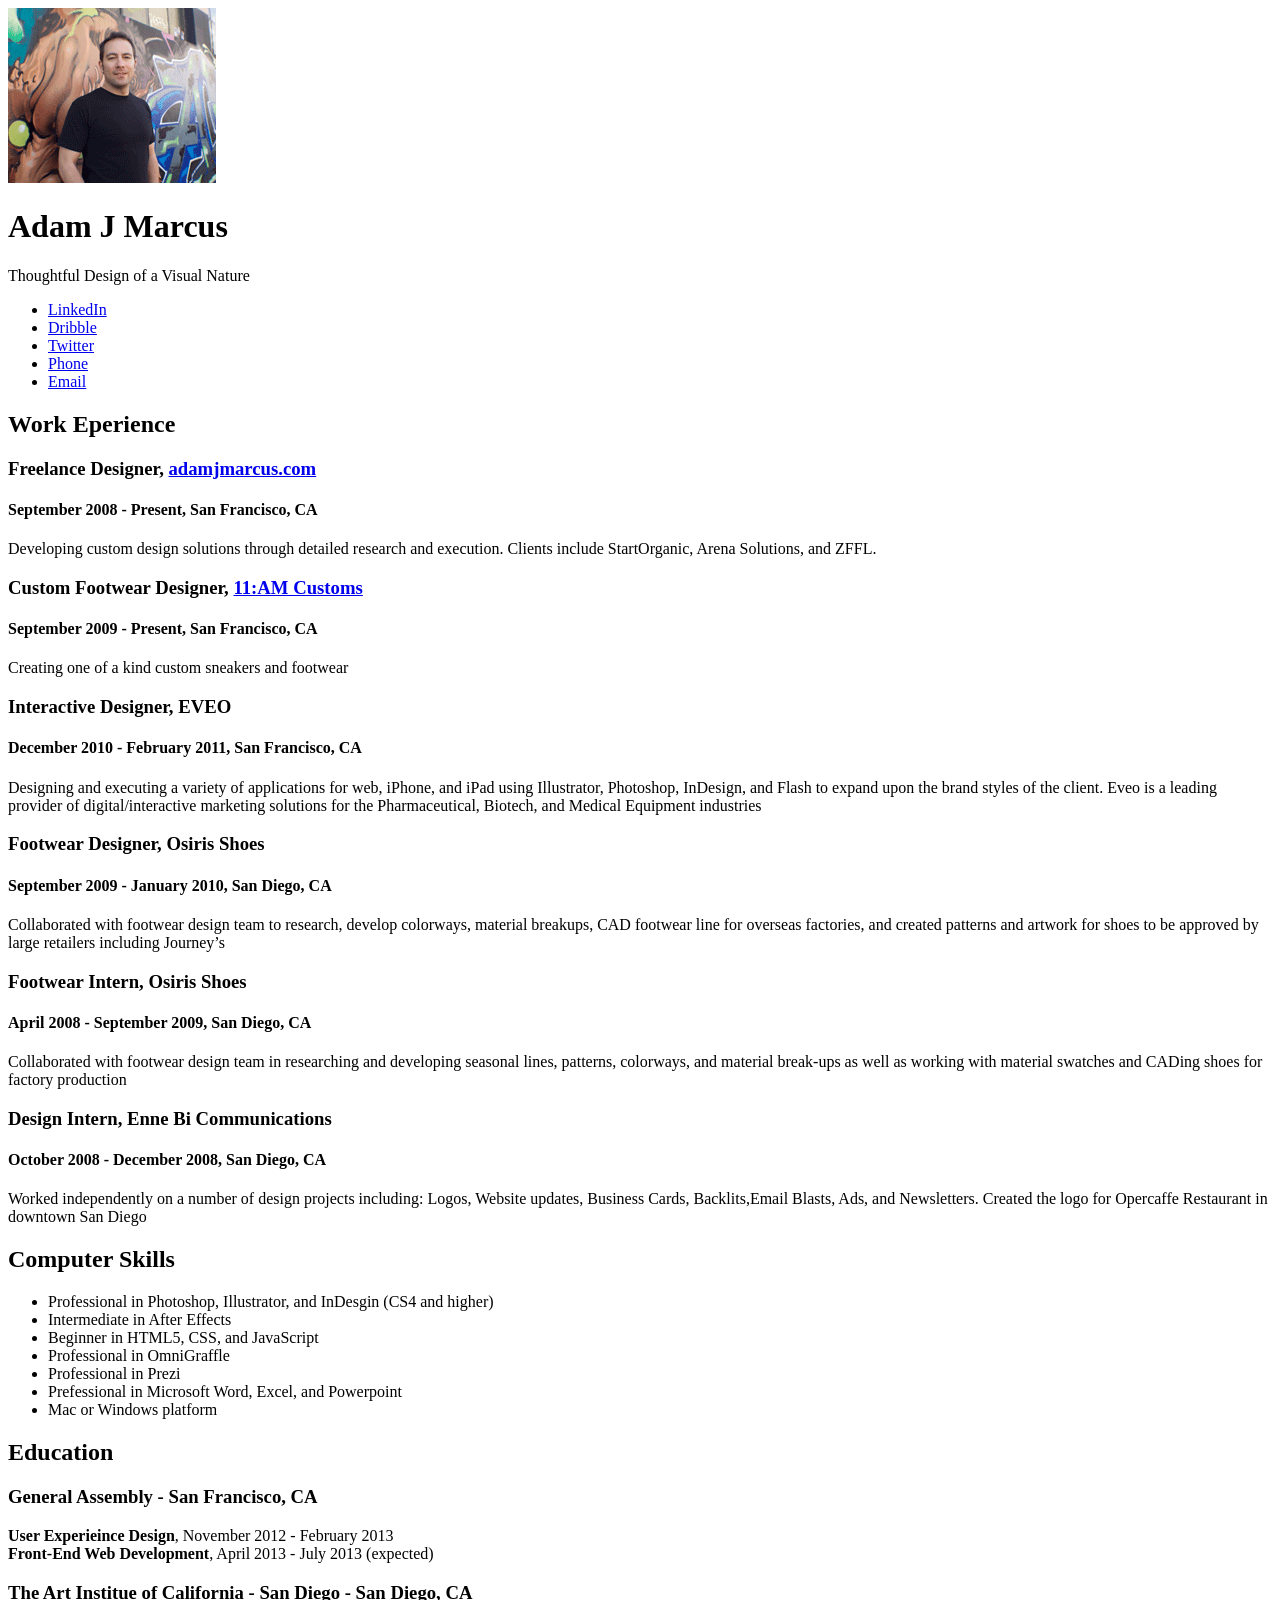
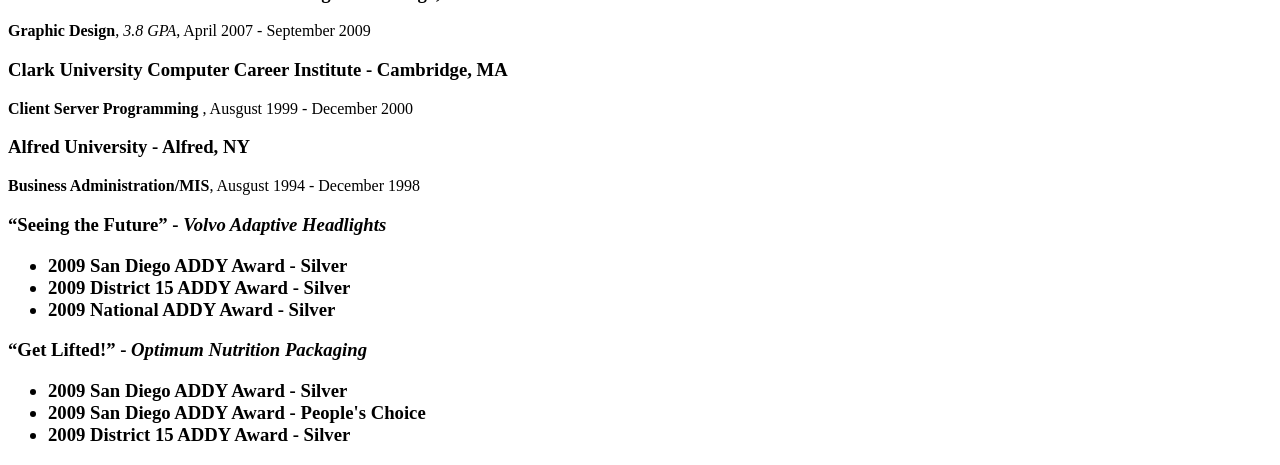
==== index.html @ 9d2f4482 "Moved files out of folder" ====
<!DOCTYPE html>
<html lang="en">
	
	<head>
		<link href='http://fonts.googleapis.com/css?family=Noto+Sans:400,700italic|Average+Sans' rel='stylesheet' type='text/css'>
		<meta charset="utf-8" />
		<title> Adam J Marcus is a Designer </title>
		<link rel="stylesheet" href="css/style.css" />
	</head>

	<body>
		<div class="content-container">
			<div class="header clearfix">
				<img class="image" src="images/adam_pic.png" width="208" height="175" alt="Adam J Marcus">
					<div class="info">
						<div class="name">
							<h1 id="description">Adam J Marcus</h1>
							<p class="sub-text">Thoughtful Design of a Visual Nature</p>
						</div>
						<div id="contact">
						<ul class="social-media-nav">
							<li class="linkedin"><a href="http://www.linkedin.com/in/adamjmarcus/" target="_blank">LinkedIn</a></li>
							<li class="dribble"><a href="https://dribbble.com/adamjmarcus" target="_blank">Dribble</a></li>
							<li class="twitter"><a href="https://twitter.com/adamjmarcus" target="_blank">Twitter</a></li>
							<li class="phone"><a href="tel: 858-967-0006">Phone</a></li>
							<li class="email"><a href="mailto: adam@adamjmarcus.com">Email</a></li>
						</ul>
						</div>
					</div>	
			</div>

				<div class="experieince">
					<div class="work">
						<div class="hr"></div>
							<h2>Work Eperience</h2>
							<h3>Freelance Designer, <a class="links" href ="http://www.adamjmarcus.com" target="_blank">adamjmarcus.com</a></h3>
							<h4>September 2008 - Present, San Francisco, CA</h4>
							<p>Developing custom design solutions through detailed research and execution. Clients include StartOrganic, Arena Solutions, and ZFFL.</p>

							<h3>Custom Footwear Designer, <a class="links" href ="http://www.11amcustoms.com" target="_blank">11:AM Customs</a></h3> 
							<h4>September 2009 - Present, San Francisco, CA</h4>
							<p>Creating one of a kind custom sneakers and footwear</p>

							<h3>Interactive Designer, EVEO</h3> 
							<h4>December 2010 - February 2011, San Francisco, CA</h4>
							<p>Designing and executing a variety of applications for web, iPhone, and iPad  using Illustrator, 
			  				Photoshop, InDesign, and Flash to expand upon the brand styles of the client. Eveo is a leading provider of digital/interactive marketing solutions for the Pharmaceutical, Biotech, and Medical Equipment industries</p>

			  				<h3>Footwear Designer, Osiris Shoes</h3> 
			  				<h4>September 2009 - January 2010, San Diego, CA</h4>
							<p>Collaborated with footwear design team to research, develop colorways, material breakups, CAD footwear line for overseas factories, and created patterns and artwork for shoes to be approved by large retailers including Journey’s</p>

							<h3>Footwear Intern, Osiris Shoes</h3> 
							<h4>April 2008 - September 2009, San Diego, CA</h4>
							<p>Collaborated with footwear design team in researching and developing seasonal lines, patterns, colorways, and material break-ups as well as working with material swatches and CADing shoes for factory production</p>

							<h3>Design Intern, Enne Bi Communications</h3> 
							<h4>October 2008 - December 2008, San Diego, CA</h4>
							<p> Worked independently on a number of design projects including: Logos, Website updates, Business Cards, Backlits,Email Blasts, Ads, and Newsletters. Created the logo for Opercaffe Restaurant in downtown San Diego</p>
						<div class="hr"></div>

						<div class="skills">
						<h2>Computer Skills</h2>
									<ul>
										<li>Professional in Photoshop, Illustrator, and InDesgin (CS4 and higher)</li>
										<li>Intermediate in After Effects</li>
										<li>Beginner in HTML5, CSS, and JavaScript</li>
										<li>Professional in OmniGraffle</li>
										<li>Professional in Prezi</li>
										<li>Prefessional in Microsoft Word, Excel, and Powerpoint</li>
										<li>Mac or Windows platform</li>
									</ul>
							
						<div class="hr"></div>

						<div class="education">
						<h2>Education</h2>
							<h3>General Assembly - San Francisco, CA</h3>
							<p><strong> User Experieince Design</strong>, November 2012 - February 2013
							<br><strong> Front-End Web Development</strong>, April 2013 - July 2013 (expected)</p>

							<h3>The Art Institue of California - San Diego - San Diego, CA</h3>
							<p><strong> Graphic Design</strong>, <em>3.8 GPA</em>, April 2007 - September 2009</p>

							<h3>Clark University Computer Career Institute - Cambridge, MA</h3>
							<p><strong> Client Server Programming </strong>, Ausgust 1999 - December 2000</p>

							<h3>Alfred University - Alfred, NY</h3>
							<p><strong> Business Administration/MIS</strong>, Ausgust 1994 - December 1998</p>

						<div class="hr"></div>

						<div class="awards">


						<h3> &ldquo;Seeing the Future&rdquo; - <em> Volvo Adaptive Headlights </em>
					
							<ul>
								<li> 2009 San Diego ADDY Award - Silver </li>

								<li> 2009 District 15 ADDY Award - Silver </li>

								<li> 2009 National ADDY Award - Silver </li>			
					  		</ul>

						<h3> &ldquo;Get Lifted!&rdquo; - <em> Optimum Nutrition Packaging </em>
					
							<ul>
								<li> 2009 San Diego ADDY Award - Silver </li>

								<li> 2009 San Diego ADDY Award - People's Choice </li>

								<li> 2009 District 15 ADDY Award - Silver </li>			
							</ul>
						</div>
					</div>
				</div>
			</div>
		</div>


	</div>

	</body>
	</html>
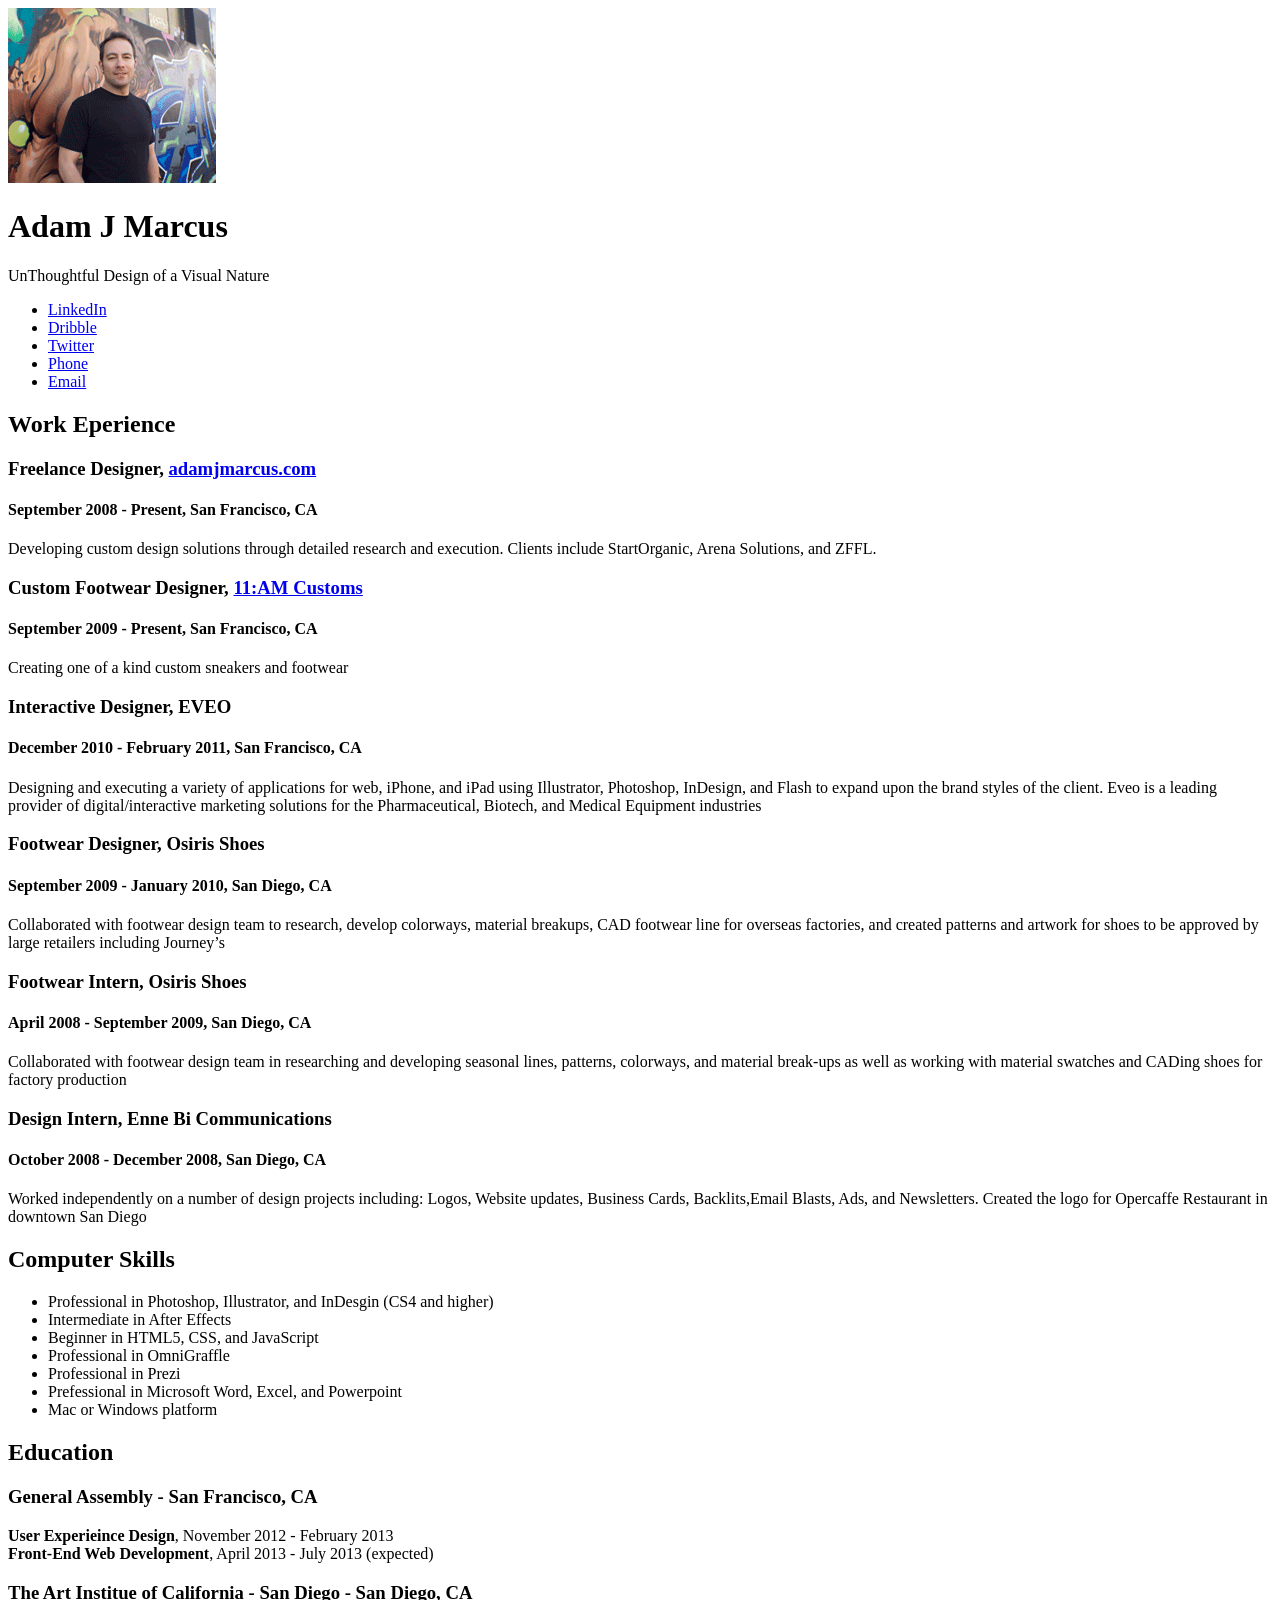
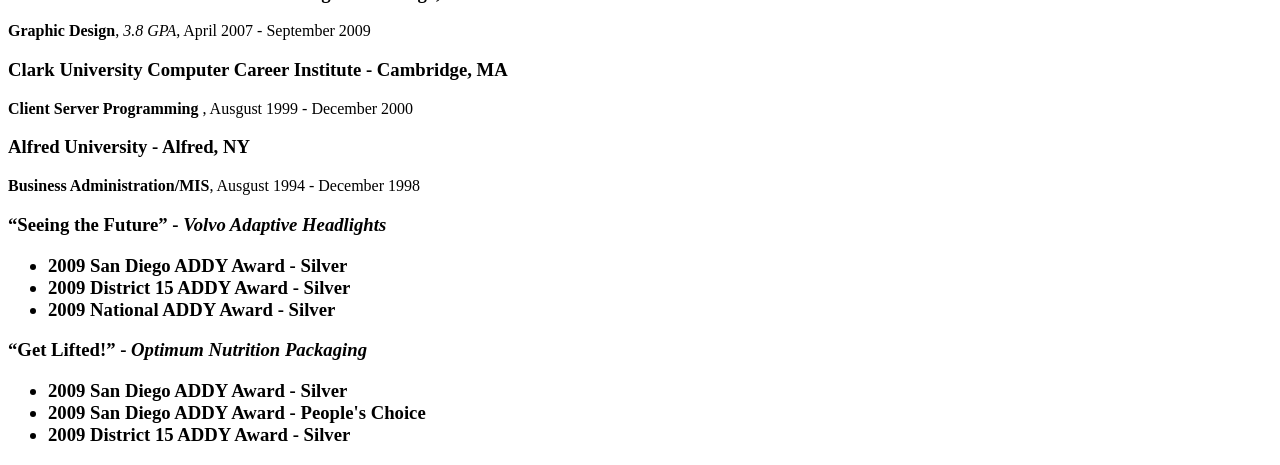
==== commit 36353437: "Making a merge conflict!" ====
--- a/index.html
+++ b/index.html
@@ -1,6 +1,6 @@
 <!DOCTYPE html>
 <html lang="en">
-	
+
 	<head>
 		<link href='http://fonts.googleapis.com/css?family=Noto+Sans:400,700italic|Average+Sans' rel='stylesheet' type='text/css'>
 		<meta charset="utf-8" />
@@ -15,7 +15,7 @@
 					<div class="info">
 						<div class="name">
 							<h1 id="description">Adam J Marcus</h1>
-							<p class="sub-text">Thoughtful Design of a Visual Nature</p>
+							<p class="sub-text">UnThoughtful Design of a Visual Nature</p>
 						</div>
 						<div id="contact">
 						<ul class="social-media-nav">
@@ -26,7 +26,7 @@
 							<li class="email"><a href="mailto: adam@adamjmarcus.com">Email</a></li>
 						</ul>
 						</div>
-					</div>	
+					</div>
 			</div>
 
 				<div class="experieince">
@@ -37,24 +37,24 @@
 							<h4>September 2008 - Present, San Francisco, CA</h4>
 							<p>Developing custom design solutions through detailed research and execution. Clients include StartOrganic, Arena Solutions, and ZFFL.</p>
 
-							<h3>Custom Footwear Designer, <a class="links" href ="http://www.11amcustoms.com" target="_blank">11:AM Customs</a></h3> 
+							<h3>Custom Footwear Designer, <a class="links" href ="http://www.11amcustoms.com" target="_blank">11:AM Customs</a></h3>
 							<h4>September 2009 - Present, San Francisco, CA</h4>
 							<p>Creating one of a kind custom sneakers and footwear</p>
 
-							<h3>Interactive Designer, EVEO</h3> 
+							<h3>Interactive Designer, EVEO</h3>
 							<h4>December 2010 - February 2011, San Francisco, CA</h4>
-							<p>Designing and executing a variety of applications for web, iPhone, and iPad  using Illustrator, 
+							<p>Designing and executing a variety of applications for web, iPhone, and iPad  using Illustrator,
 			  				Photoshop, InDesign, and Flash to expand upon the brand styles of the client. Eveo is a leading provider of digital/interactive marketing solutions for the Pharmaceutical, Biotech, and Medical Equipment industries</p>
 
-			  				<h3>Footwear Designer, Osiris Shoes</h3> 
+			  				<h3>Footwear Designer, Osiris Shoes</h3>
 			  				<h4>September 2009 - January 2010, San Diego, CA</h4>
 							<p>Collaborated with footwear design team to research, develop colorways, material breakups, CAD footwear line for overseas factories, and created patterns and artwork for shoes to be approved by large retailers including Journey’s</p>
 
-							<h3>Footwear Intern, Osiris Shoes</h3> 
+							<h3>Footwear Intern, Osiris Shoes</h3>
 							<h4>April 2008 - September 2009, San Diego, CA</h4>
 							<p>Collaborated with footwear design team in researching and developing seasonal lines, patterns, colorways, and material break-ups as well as working with material swatches and CADing shoes for factory production</p>
 
-							<h3>Design Intern, Enne Bi Communications</h3> 
+							<h3>Design Intern, Enne Bi Communications</h3>
 							<h4>October 2008 - December 2008, San Diego, CA</h4>
 							<p> Worked independently on a number of design projects including: Logos, Website updates, Business Cards, Backlits,Email Blasts, Ads, and Newsletters. Created the logo for Opercaffe Restaurant in downtown San Diego</p>
 						<div class="hr"></div>
@@ -70,7 +70,7 @@
 										<li>Prefessional in Microsoft Word, Excel, and Powerpoint</li>
 										<li>Mac or Windows platform</li>
 									</ul>
-							
+
 						<div class="hr"></div>
 
 						<div class="education">
@@ -94,23 +94,23 @@
 
 
 						<h3> &ldquo;Seeing the Future&rdquo; - <em> Volvo Adaptive Headlights </em>
-					
+
 							<ul>
 								<li> 2009 San Diego ADDY Award - Silver </li>
 
 								<li> 2009 District 15 ADDY Award - Silver </li>
 
-								<li> 2009 National ADDY Award - Silver </li>			
+								<li> 2009 National ADDY Award - Silver </li>
 					  		</ul>
 
 						<h3> &ldquo;Get Lifted!&rdquo; - <em> Optimum Nutrition Packaging </em>
-					
+
 							<ul>
 								<li> 2009 San Diego ADDY Award - Silver </li>
 
 								<li> 2009 San Diego ADDY Award - People's Choice </li>
 
-								<li> 2009 District 15 ADDY Award - Silver </li>			
+								<li> 2009 District 15 ADDY Award - Silver </li>
 							</ul>
 						</div>
 					</div>
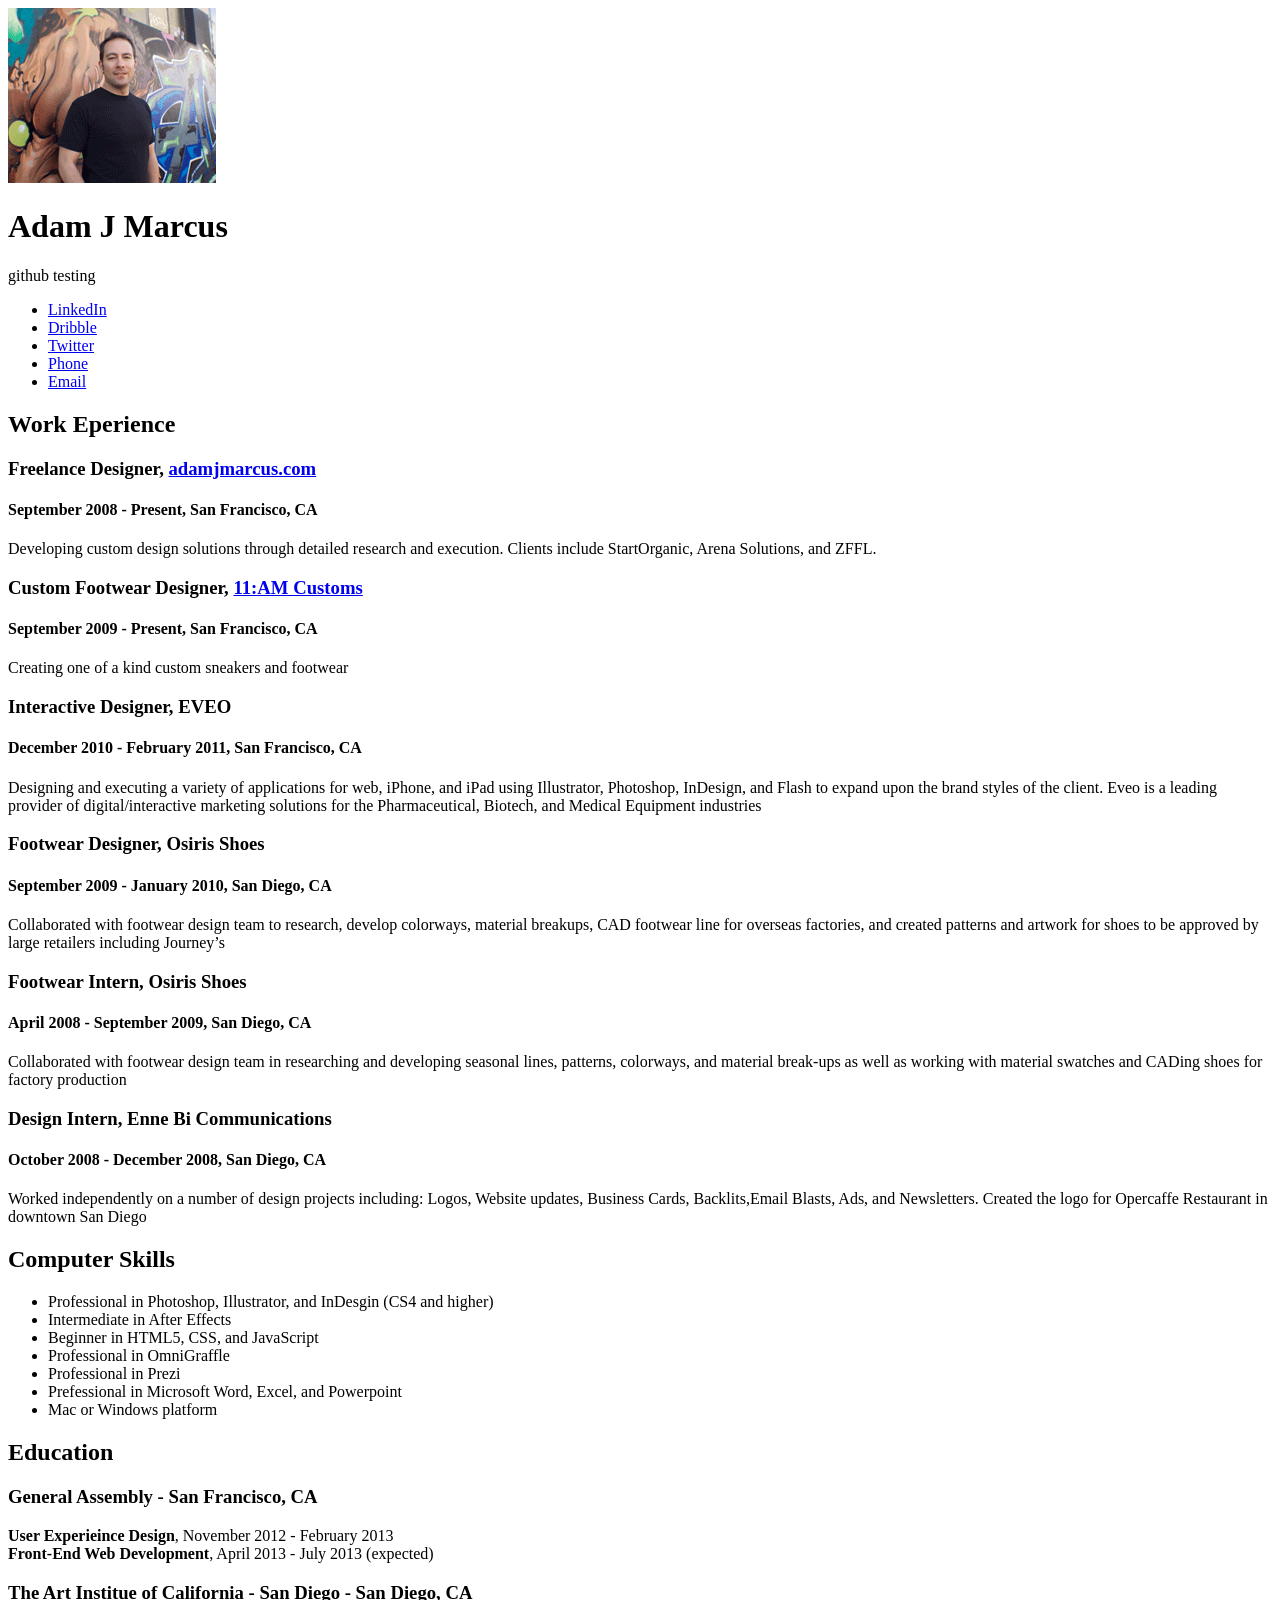
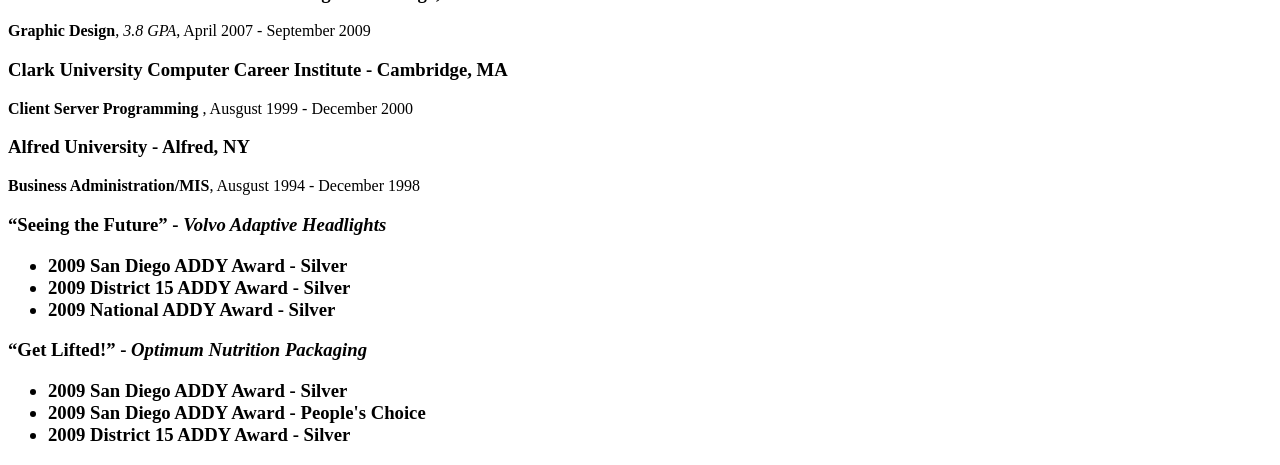
==== commit 8a717329: "Testing github merge conflict" ====
--- a/index.html
+++ b/index.html
@@ -1,6 +1,6 @@
 <!DOCTYPE html>
 <html lang="en">
-
+	
 	<head>
 		<link href='http://fonts.googleapis.com/css?family=Noto+Sans:400,700italic|Average+Sans' rel='stylesheet' type='text/css'>
 		<meta charset="utf-8" />
@@ -15,7 +15,7 @@
 					<div class="info">
 						<div class="name">
 							<h1 id="description">Adam J Marcus</h1>
-							<p class="sub-text">UnThoughtful Design of a Visual Nature</p>
+							<p class="sub-text">github testing</p>
 						</div>
 						<div id="contact">
 						<ul class="social-media-nav">
@@ -26,7 +26,7 @@
 							<li class="email"><a href="mailto: adam@adamjmarcus.com">Email</a></li>
 						</ul>
 						</div>
-					</div>
+					</div>	
 			</div>
 
 				<div class="experieince">
@@ -37,24 +37,24 @@
 							<h4>September 2008 - Present, San Francisco, CA</h4>
 							<p>Developing custom design solutions through detailed research and execution. Clients include StartOrganic, Arena Solutions, and ZFFL.</p>
 
-							<h3>Custom Footwear Designer, <a class="links" href ="http://www.11amcustoms.com" target="_blank">11:AM Customs</a></h3>
+							<h3>Custom Footwear Designer, <a class="links" href ="http://www.11amcustoms.com" target="_blank">11:AM Customs</a></h3> 
 							<h4>September 2009 - Present, San Francisco, CA</h4>
 							<p>Creating one of a kind custom sneakers and footwear</p>
 
-							<h3>Interactive Designer, EVEO</h3>
+							<h3>Interactive Designer, EVEO</h3> 
 							<h4>December 2010 - February 2011, San Francisco, CA</h4>
-							<p>Designing and executing a variety of applications for web, iPhone, and iPad  using Illustrator,
+							<p>Designing and executing a variety of applications for web, iPhone, and iPad  using Illustrator, 
 			  				Photoshop, InDesign, and Flash to expand upon the brand styles of the client. Eveo is a leading provider of digital/interactive marketing solutions for the Pharmaceutical, Biotech, and Medical Equipment industries</p>
 
-			  				<h3>Footwear Designer, Osiris Shoes</h3>
+			  				<h3>Footwear Designer, Osiris Shoes</h3> 
 			  				<h4>September 2009 - January 2010, San Diego, CA</h4>
 							<p>Collaborated with footwear design team to research, develop colorways, material breakups, CAD footwear line for overseas factories, and created patterns and artwork for shoes to be approved by large retailers including Journey’s</p>
 
-							<h3>Footwear Intern, Osiris Shoes</h3>
+							<h3>Footwear Intern, Osiris Shoes</h3> 
 							<h4>April 2008 - September 2009, San Diego, CA</h4>
 							<p>Collaborated with footwear design team in researching and developing seasonal lines, patterns, colorways, and material break-ups as well as working with material swatches and CADing shoes for factory production</p>
 
-							<h3>Design Intern, Enne Bi Communications</h3>
+							<h3>Design Intern, Enne Bi Communications</h3> 
 							<h4>October 2008 - December 2008, San Diego, CA</h4>
 							<p> Worked independently on a number of design projects including: Logos, Website updates, Business Cards, Backlits,Email Blasts, Ads, and Newsletters. Created the logo for Opercaffe Restaurant in downtown San Diego</p>
 						<div class="hr"></div>
@@ -70,7 +70,7 @@
 										<li>Prefessional in Microsoft Word, Excel, and Powerpoint</li>
 										<li>Mac or Windows platform</li>
 									</ul>
-
+							
 						<div class="hr"></div>
 
 						<div class="education">
@@ -94,23 +94,23 @@
 
 
 						<h3> &ldquo;Seeing the Future&rdquo; - <em> Volvo Adaptive Headlights </em>
-
+					
 							<ul>
 								<li> 2009 San Diego ADDY Award - Silver </li>
 
 								<li> 2009 District 15 ADDY Award - Silver </li>
 
-								<li> 2009 National ADDY Award - Silver </li>
+								<li> 2009 National ADDY Award - Silver </li>			
 					  		</ul>
 
 						<h3> &ldquo;Get Lifted!&rdquo; - <em> Optimum Nutrition Packaging </em>
-
+					
 							<ul>
 								<li> 2009 San Diego ADDY Award - Silver </li>
 
 								<li> 2009 San Diego ADDY Award - People's Choice </li>
 
-								<li> 2009 District 15 ADDY Award - Silver </li>
+								<li> 2009 District 15 ADDY Award - Silver </li>			
 							</ul>
 						</div>
 					</div>
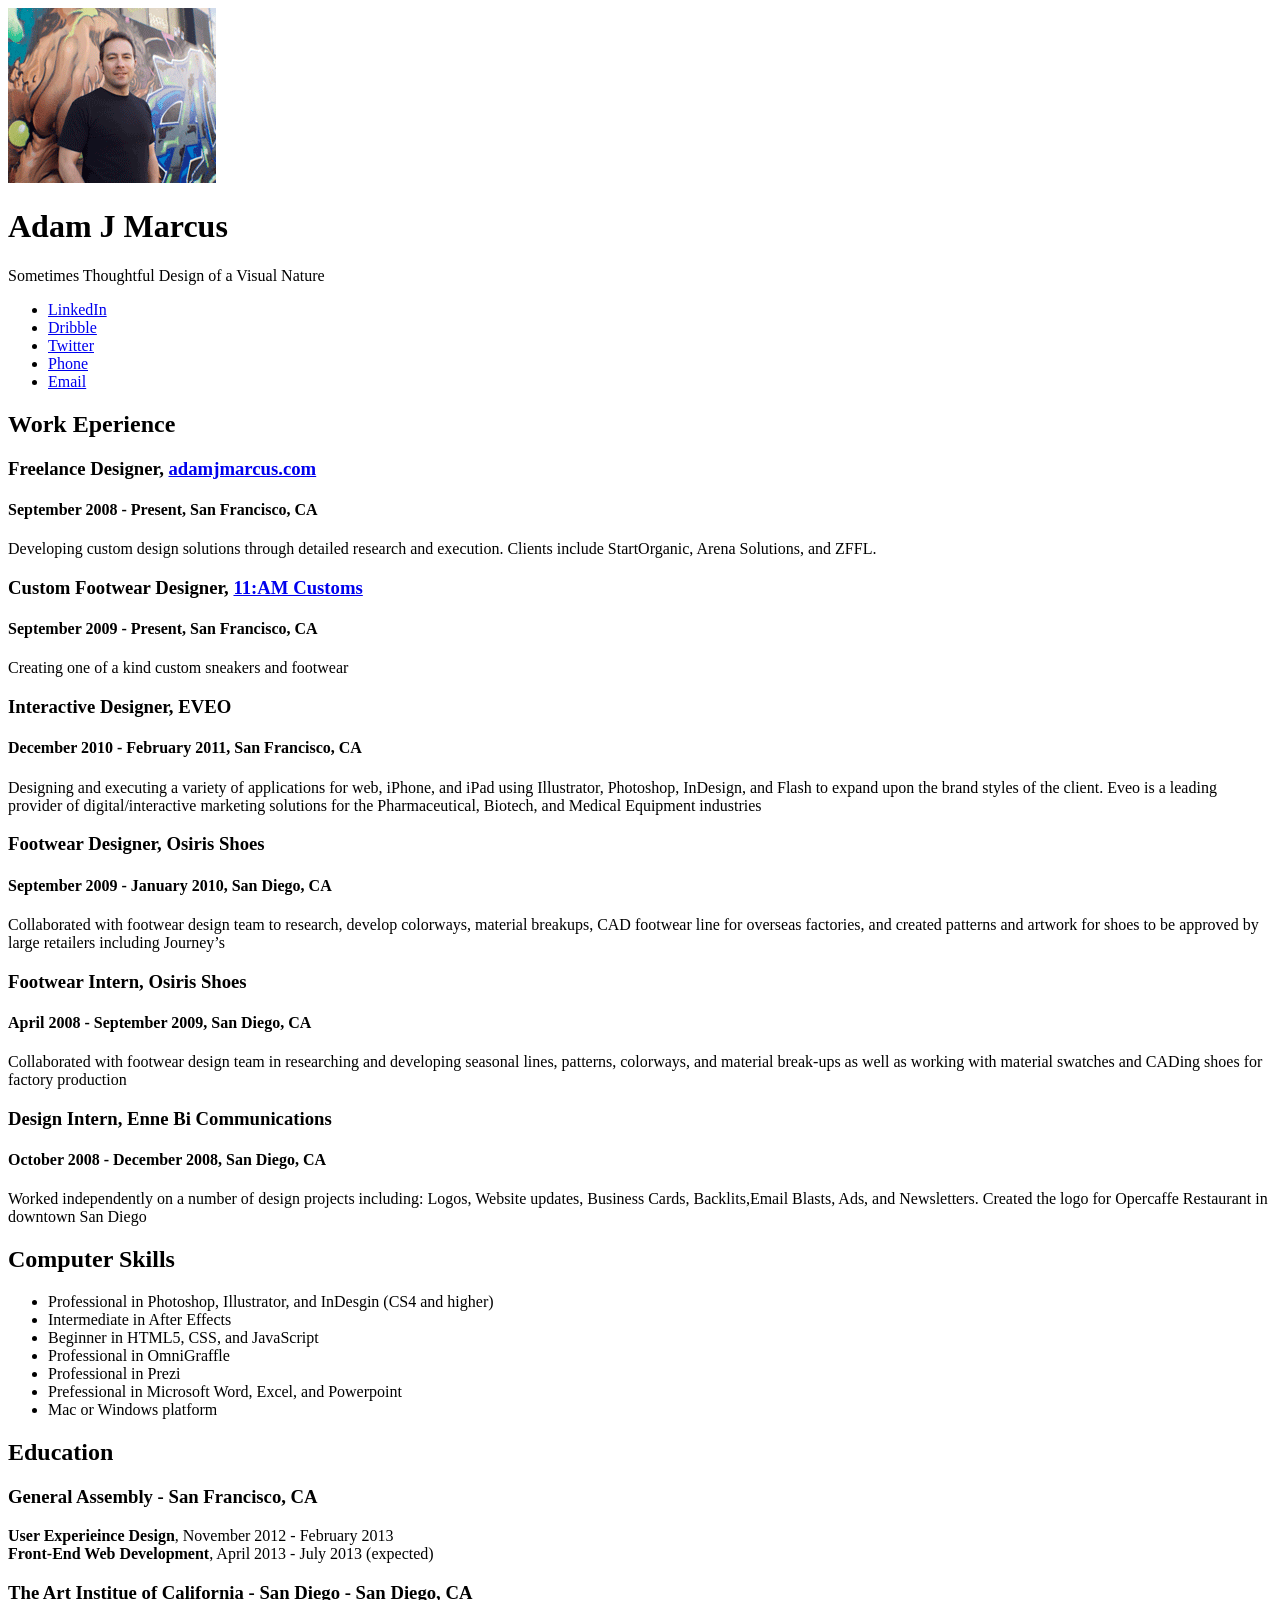
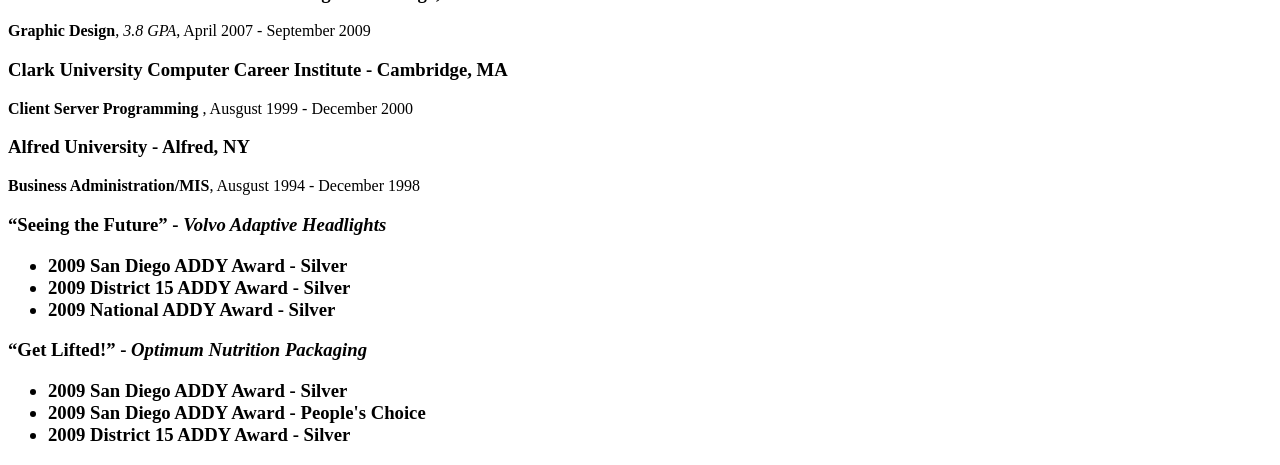
==== commit d1227530: "Merge branch 'master' of https://github.com/adamjmarcus/adamjmarcus.github.com Conflicts: 	index.htm" ====
--- a/index.html
+++ b/index.html
@@ -1,6 +1,6 @@
 <!DOCTYPE html>
 <html lang="en">
-	
+
 	<head>
 		<link href='http://fonts.googleapis.com/css?family=Noto+Sans:400,700italic|Average+Sans' rel='stylesheet' type='text/css'>
 		<meta charset="utf-8" />
@@ -15,7 +15,7 @@
 					<div class="info">
 						<div class="name">
 							<h1 id="description">Adam J Marcus</h1>
-							<p class="sub-text">github testing</p>
+							<p class="sub-text">Sometimes Thoughtful Design of a Visual Nature</p>
 						</div>
 						<div id="contact">
 						<ul class="social-media-nav">
@@ -26,7 +26,7 @@
 							<li class="email"><a href="mailto: adam@adamjmarcus.com">Email</a></li>
 						</ul>
 						</div>
-					</div>	
+					</div>
 			</div>
 
 				<div class="experieince">
@@ -37,24 +37,24 @@
 							<h4>September 2008 - Present, San Francisco, CA</h4>
 							<p>Developing custom design solutions through detailed research and execution. Clients include StartOrganic, Arena Solutions, and ZFFL.</p>
 
-							<h3>Custom Footwear Designer, <a class="links" href ="http://www.11amcustoms.com" target="_blank">11:AM Customs</a></h3> 
+							<h3>Custom Footwear Designer, <a class="links" href ="http://www.11amcustoms.com" target="_blank">11:AM Customs</a></h3>
 							<h4>September 2009 - Present, San Francisco, CA</h4>
 							<p>Creating one of a kind custom sneakers and footwear</p>
 
-							<h3>Interactive Designer, EVEO</h3> 
+							<h3>Interactive Designer, EVEO</h3>
 							<h4>December 2010 - February 2011, San Francisco, CA</h4>
-							<p>Designing and executing a variety of applications for web, iPhone, and iPad  using Illustrator, 
+							<p>Designing and executing a variety of applications for web, iPhone, and iPad  using Illustrator,
 			  				Photoshop, InDesign, and Flash to expand upon the brand styles of the client. Eveo is a leading provider of digital/interactive marketing solutions for the Pharmaceutical, Biotech, and Medical Equipment industries</p>
 
-			  				<h3>Footwear Designer, Osiris Shoes</h3> 
+			  				<h3>Footwear Designer, Osiris Shoes</h3>
 			  				<h4>September 2009 - January 2010, San Diego, CA</h4>
 							<p>Collaborated with footwear design team to research, develop colorways, material breakups, CAD footwear line for overseas factories, and created patterns and artwork for shoes to be approved by large retailers including Journey’s</p>
 
-							<h3>Footwear Intern, Osiris Shoes</h3> 
+							<h3>Footwear Intern, Osiris Shoes</h3>
 							<h4>April 2008 - September 2009, San Diego, CA</h4>
 							<p>Collaborated with footwear design team in researching and developing seasonal lines, patterns, colorways, and material break-ups as well as working with material swatches and CADing shoes for factory production</p>
 
-							<h3>Design Intern, Enne Bi Communications</h3> 
+							<h3>Design Intern, Enne Bi Communications</h3>
 							<h4>October 2008 - December 2008, San Diego, CA</h4>
 							<p> Worked independently on a number of design projects including: Logos, Website updates, Business Cards, Backlits,Email Blasts, Ads, and Newsletters. Created the logo for Opercaffe Restaurant in downtown San Diego</p>
 						<div class="hr"></div>
@@ -70,7 +70,7 @@
 										<li>Prefessional in Microsoft Word, Excel, and Powerpoint</li>
 										<li>Mac or Windows platform</li>
 									</ul>
-							
+
 						<div class="hr"></div>
 
 						<div class="education">
@@ -94,23 +94,23 @@
 
 
 						<h3> &ldquo;Seeing the Future&rdquo; - <em> Volvo Adaptive Headlights </em>
-					
+
 							<ul>
 								<li> 2009 San Diego ADDY Award - Silver </li>
 
 								<li> 2009 District 15 ADDY Award - Silver </li>
 
-								<li> 2009 National ADDY Award - Silver </li>			
+								<li> 2009 National ADDY Award - Silver </li>
 					  		</ul>
 
 						<h3> &ldquo;Get Lifted!&rdquo; - <em> Optimum Nutrition Packaging </em>
-					
+
 							<ul>
 								<li> 2009 San Diego ADDY Award - Silver </li>
 
 								<li> 2009 San Diego ADDY Award - People's Choice </li>
 
-								<li> 2009 District 15 ADDY Award - Silver </li>			
+								<li> 2009 District 15 ADDY Award - Silver </li>
 							</ul>
 						</div>
 					</div>
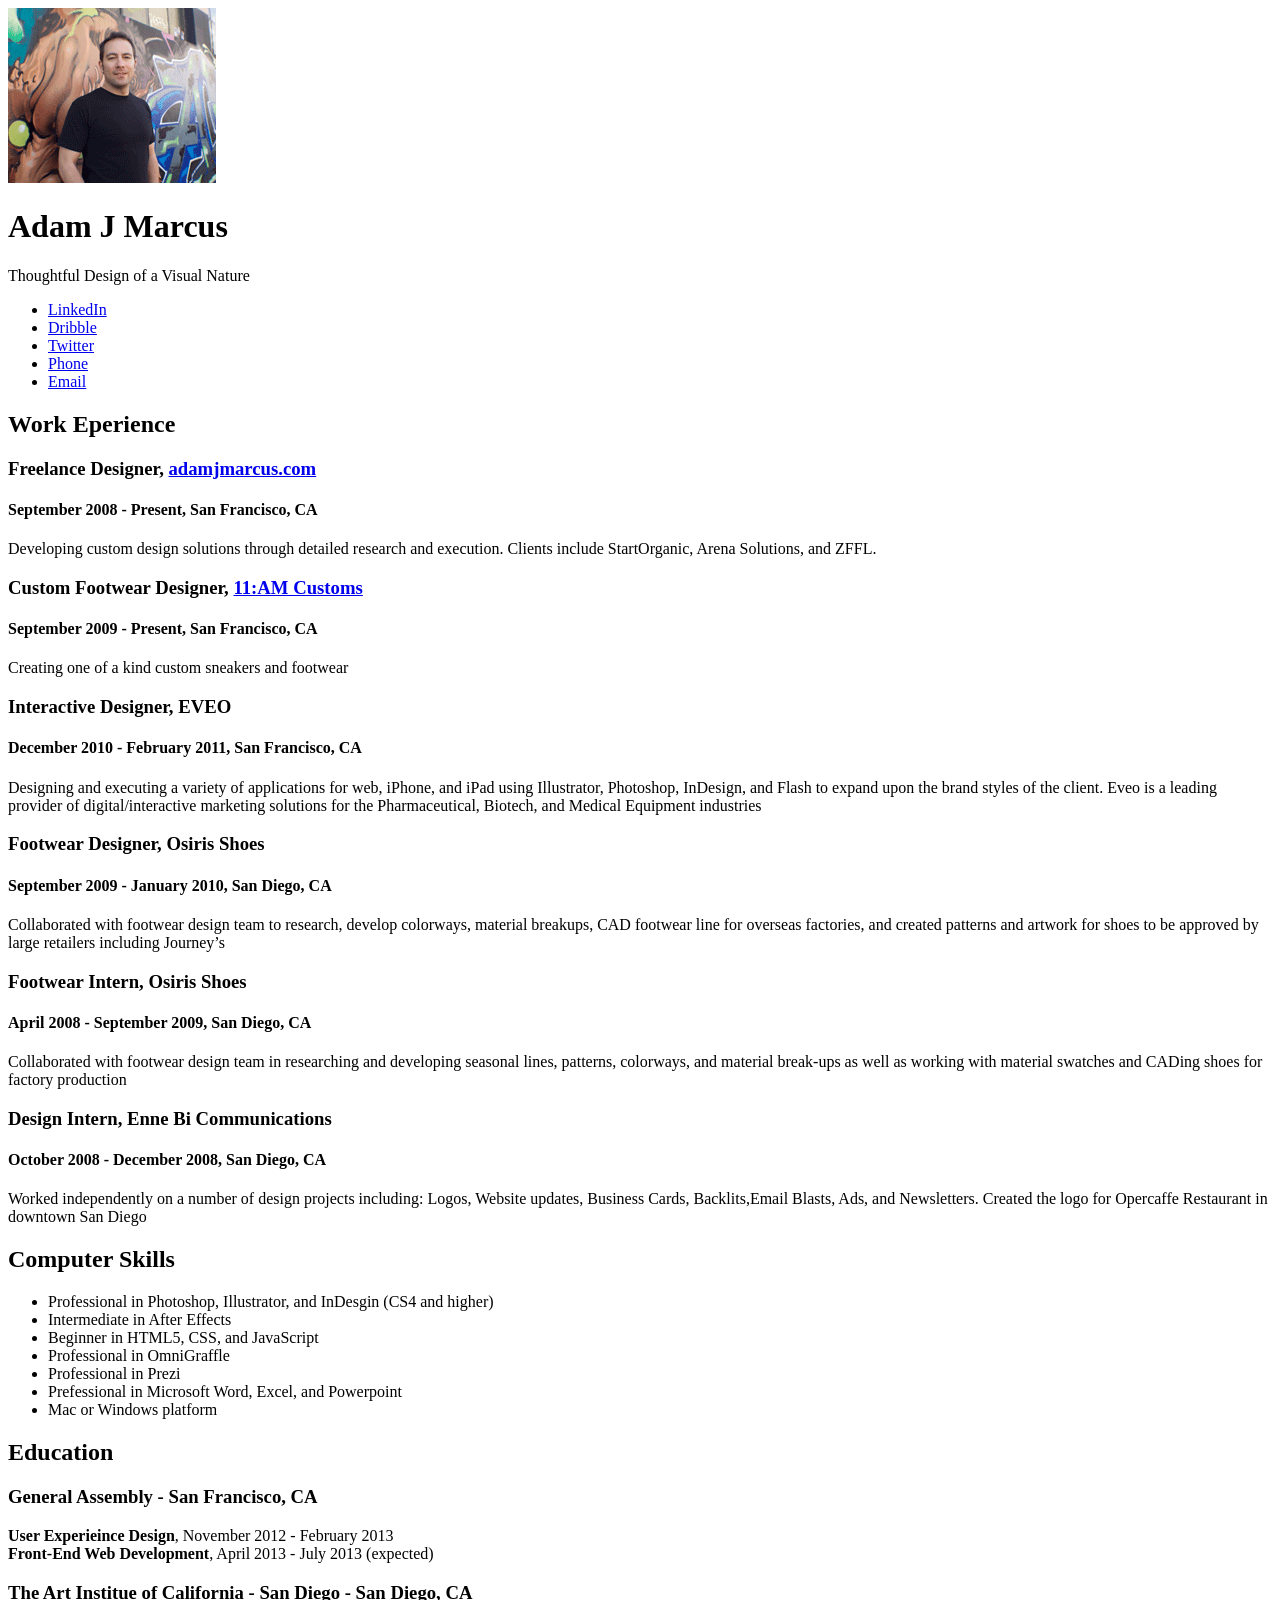
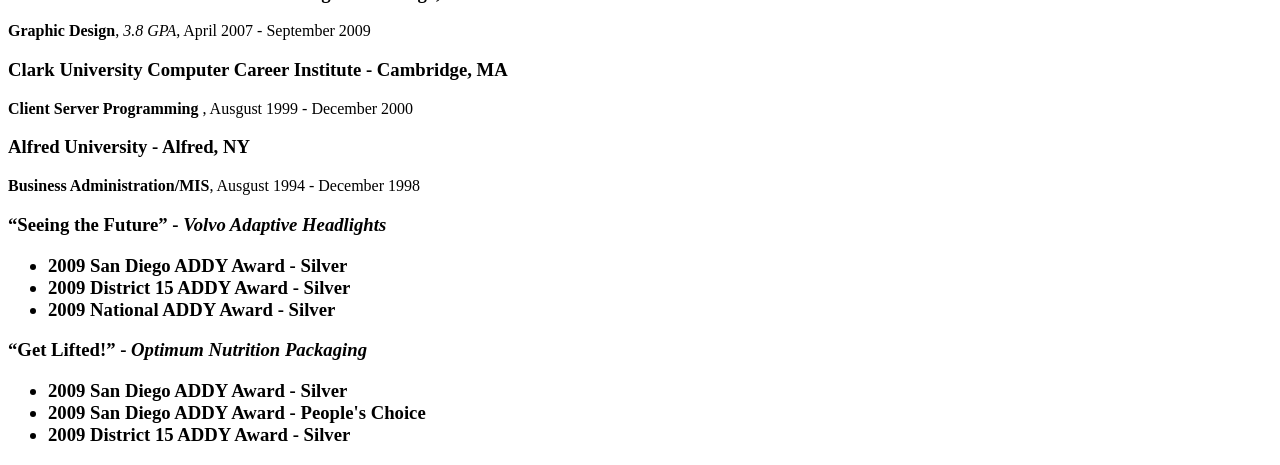
==== commit ce7e7396: "restoring file back to normal" ====
--- a/index.html
+++ b/index.html
@@ -1,6 +1,6 @@
 <!DOCTYPE html>
 <html lang="en">
-
+	
 	<head>
 		<link href='http://fonts.googleapis.com/css?family=Noto+Sans:400,700italic|Average+Sans' rel='stylesheet' type='text/css'>
 		<meta charset="utf-8" />
@@ -15,7 +15,7 @@
 					<div class="info">
 						<div class="name">
 							<h1 id="description">Adam J Marcus</h1>
-							<p class="sub-text">Sometimes Thoughtful Design of a Visual Nature</p>
+							<p class="sub-text">Thoughtful Design of a Visual Nature</p>
 						</div>
 						<div id="contact">
 						<ul class="social-media-nav">
@@ -26,7 +26,7 @@
 							<li class="email"><a href="mailto: adam@adamjmarcus.com">Email</a></li>
 						</ul>
 						</div>
-					</div>
+					</div>	
 			</div>
 
 				<div class="experieince">
@@ -37,24 +37,24 @@
 							<h4>September 2008 - Present, San Francisco, CA</h4>
 							<p>Developing custom design solutions through detailed research and execution. Clients include StartOrganic, Arena Solutions, and ZFFL.</p>
 
-							<h3>Custom Footwear Designer, <a class="links" href ="http://www.11amcustoms.com" target="_blank">11:AM Customs</a></h3>
+							<h3>Custom Footwear Designer, <a class="links" href ="http://www.11amcustoms.com" target="_blank">11:AM Customs</a></h3> 
 							<h4>September 2009 - Present, San Francisco, CA</h4>
 							<p>Creating one of a kind custom sneakers and footwear</p>
 
-							<h3>Interactive Designer, EVEO</h3>
+							<h3>Interactive Designer, EVEO</h3> 
 							<h4>December 2010 - February 2011, San Francisco, CA</h4>
-							<p>Designing and executing a variety of applications for web, iPhone, and iPad  using Illustrator,
+							<p>Designing and executing a variety of applications for web, iPhone, and iPad  using Illustrator, 
 			  				Photoshop, InDesign, and Flash to expand upon the brand styles of the client. Eveo is a leading provider of digital/interactive marketing solutions for the Pharmaceutical, Biotech, and Medical Equipment industries</p>
 
-			  				<h3>Footwear Designer, Osiris Shoes</h3>
+			  				<h3>Footwear Designer, Osiris Shoes</h3> 
 			  				<h4>September 2009 - January 2010, San Diego, CA</h4>
 							<p>Collaborated with footwear design team to research, develop colorways, material breakups, CAD footwear line for overseas factories, and created patterns and artwork for shoes to be approved by large retailers including Journey’s</p>
 
-							<h3>Footwear Intern, Osiris Shoes</h3>
+							<h3>Footwear Intern, Osiris Shoes</h3> 
 							<h4>April 2008 - September 2009, San Diego, CA</h4>
 							<p>Collaborated with footwear design team in researching and developing seasonal lines, patterns, colorways, and material break-ups as well as working with material swatches and CADing shoes for factory production</p>
 
-							<h3>Design Intern, Enne Bi Communications</h3>
+							<h3>Design Intern, Enne Bi Communications</h3> 
 							<h4>October 2008 - December 2008, San Diego, CA</h4>
 							<p> Worked independently on a number of design projects including: Logos, Website updates, Business Cards, Backlits,Email Blasts, Ads, and Newsletters. Created the logo for Opercaffe Restaurant in downtown San Diego</p>
 						<div class="hr"></div>
@@ -70,7 +70,7 @@
 										<li>Prefessional in Microsoft Word, Excel, and Powerpoint</li>
 										<li>Mac or Windows platform</li>
 									</ul>
-
+							
 						<div class="hr"></div>
 
 						<div class="education">
@@ -94,23 +94,23 @@
 
 
 						<h3> &ldquo;Seeing the Future&rdquo; - <em> Volvo Adaptive Headlights </em>
-
+					
 							<ul>
 								<li> 2009 San Diego ADDY Award - Silver </li>
 
 								<li> 2009 District 15 ADDY Award - Silver </li>
 
-								<li> 2009 National ADDY Award - Silver </li>
+								<li> 2009 National ADDY Award - Silver </li>			
 					  		</ul>
 
 						<h3> &ldquo;Get Lifted!&rdquo; - <em> Optimum Nutrition Packaging </em>
-
+					
 							<ul>
 								<li> 2009 San Diego ADDY Award - Silver </li>
 
 								<li> 2009 San Diego ADDY Award - People's Choice </li>
 
-								<li> 2009 District 15 ADDY Award - Silver </li>
+								<li> 2009 District 15 ADDY Award - Silver </li>			
 							</ul>
 						</div>
 					</div>
